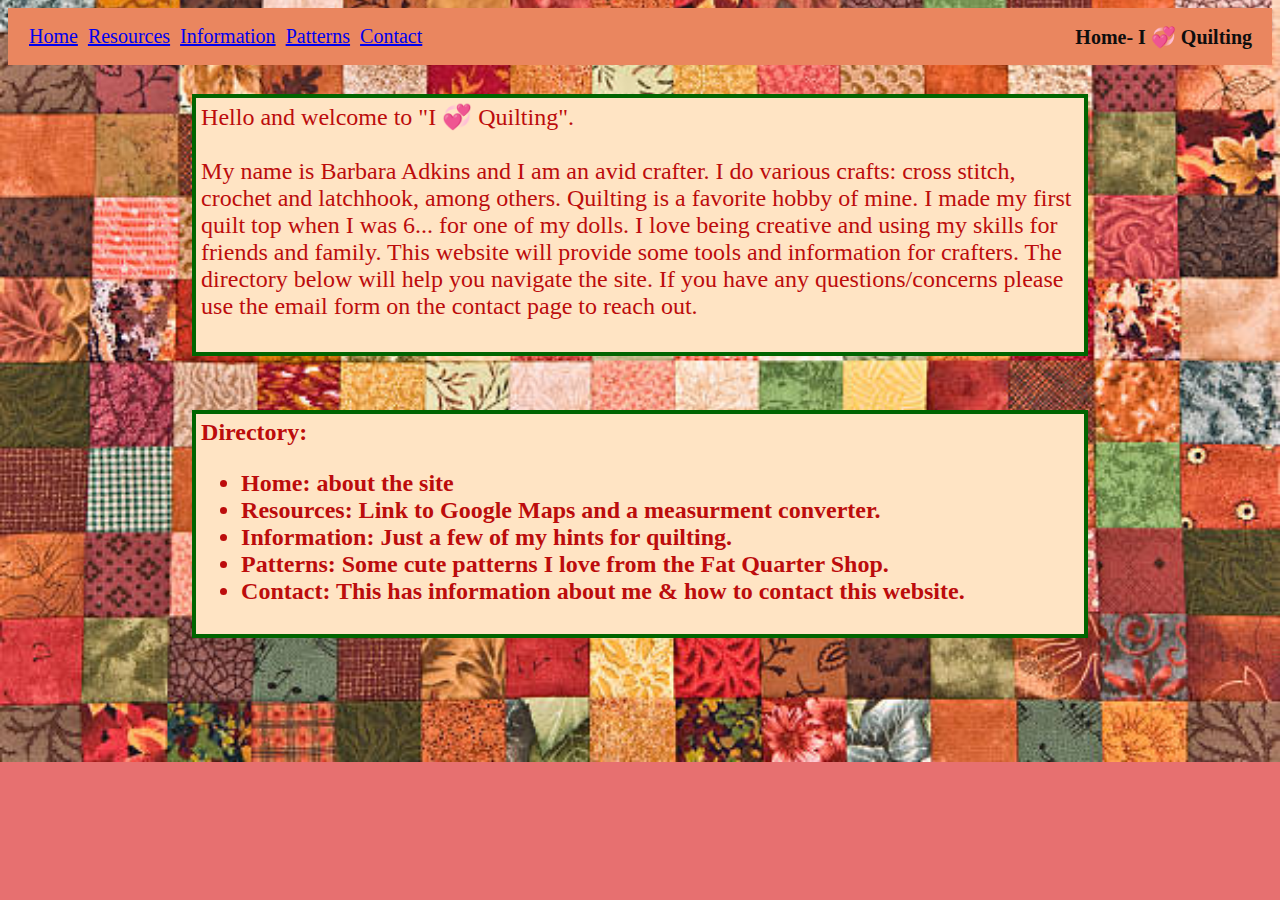
==== Index.html @ 972e587f "qr codes added to patterns page and working" ====
<!DOCTYPE html>
<html lang="en">
  <head>
    <meta
      charset="utf-8"
      name="viewport"
      content="width=device-width, initial-scale=1.0"
    />
    <title>Quilting-Home</title>
    <link rel="stylesheet" href="Home.css" />
  </head>

  <body>
    <header>
      <div class="top-nav">
        <div class="ham-menu">
          <div class="bar"></div>
          <div class="bar"></div>
          <div class="bar"></div>
        </div>

        <div class="nav-links">
          <a href="Index.html">Home</a>
          <a href="Resources.html">Resources</a>
          <a href="Information.html">Information</a>
          <a href="Patterns.html">Patterns</a>
          <a href="Contact.html">Contact</a>
        </div>
      </div>

      <h2>Home- I 💞️ Quilting</h2>
    </header>

    <main>
      <box>
        <p>
          Hello and welcome to "I 💞️ Quilting".<br />

          <br />
          My name is Barbara Adkins and I am an avid crafter. I do various
          crafts: cross stitch, crochet and latchhook, among others. Quilting is
          a favorite hobby of mine. I made my first quilt top when I was 6...
          for one of my dolls. I love being creative and using my skills for
          friends and family. This website will provide some tools and
          information for crafters. The directory below will help you navigate
          the site. If you have any questions/concerns please use the email form
          on the contact page to reach out.
          <br />
          <br />
        </p>
      </box>

      <box>
        <h2>
          <b> Directory:</b>
          <ul>
            <li>Home: about the site</li>
            <li>Resources: Link to Google Maps and a measurment converter.</li>
            <li>Information: Just a few of my hints for quilting.</li>
            <li>
              Patterns: Some cute patterns I love from the Fat Quarter Shop.
            </li>
            <li>
              Contact: This has information about me & how to contact this
              website.
            </li>
          </ul>
        </h2>
      </box>
    </main>

    <script src="mobile.js"></script>
  </body>
</html>
---- Home.css ----
/* html,
body {
  height: 100%;
  margin: 4px;
} */

body {
  display: flex;
  flex-direction: column;
  background-image: url("img/Quilt.jpg");
  background-size: cover;
  background-position: center;
  background-repeat: no-repeat;
  background-color: rgb(231, 112, 112);
}

body header h2 {
  color: rgb(15, 14, 14);
  text-align: right;
  font-family: cursive;
  font-size: 1em;
  padding-right: 20px;
}

header {
  display: flex;
  justify-content: space-between;
  align-items: center;
  width: 100%;
  background-color: #ea865f;
  font-size: 1.25em;
}

/* Define styles for the custom header */
.top-nav {
  background-color: #ea865f;
  color: #c68585;
  display: flex;
  justify-content: space-between;
  padding: 1rem;
}

/* Style for the header links container */
.nav-links {
  display: flex;
  align-items: left;
  justify-content: space-between;
}

.nav-links a {
  margin: 0 0.25em;
}

/* Style for the hamburger menu container */
.ham-menu {
  display: none; /* Initially hide the hamburger menu */
  cursor: pointer;
}

/* Style for the individual bars in the hamburger menu icon */
.bar {
  width: 25px;
  height: 3px;
  background-color: #0d0d0d;
  margin: 6px 0;
}

/* Media query for responsive design - screens with a width up to 768px */
@media only screen and (max-width: 768px) {
  /* Adjust styles for header links on smaller screens */
  .nav-links {
    display: none; /* Hide box elements on smaller screens */
    flex-direction: column;
    position: absolute;
    top: 4em;
    left: 1em;
    background-color: rgb(233, 183, 150);
    width: 90%;
  }

  /* Show header links on click for smaller screens */
  .nav-links.show {
    display: flex;
    flex-direction: column;
  }
  .nav-links.show a {
    padding: 1em;
    border: black 1px solid;
    border-radius: 10px;
  }

  /* Adjust styles for individual header links in mobile view */
  .nav-link {
    margin: 0; /* Remove margin between links in mobile view */
  }

  /* Display the hamburger menu on smaller screens */
  .ham-menu {
    display: block;
  }
}

main {
  display: flex;
  flex-direction: column;
}

box {
  display: flex;
  justify-content: center;
  align-items: center;
  padding: 5px;
}

box p,
box h2 {
  color: rgb(188, 12, 12);
  width: 70%;
  border: 4px solid;
  border-color: darkgreen;
  background-color: bisque;
  font-size: 1.5em;
  padding: 5px;
}

.Directory {
  display: list;
  color: rgb(236, 78, 144);
}
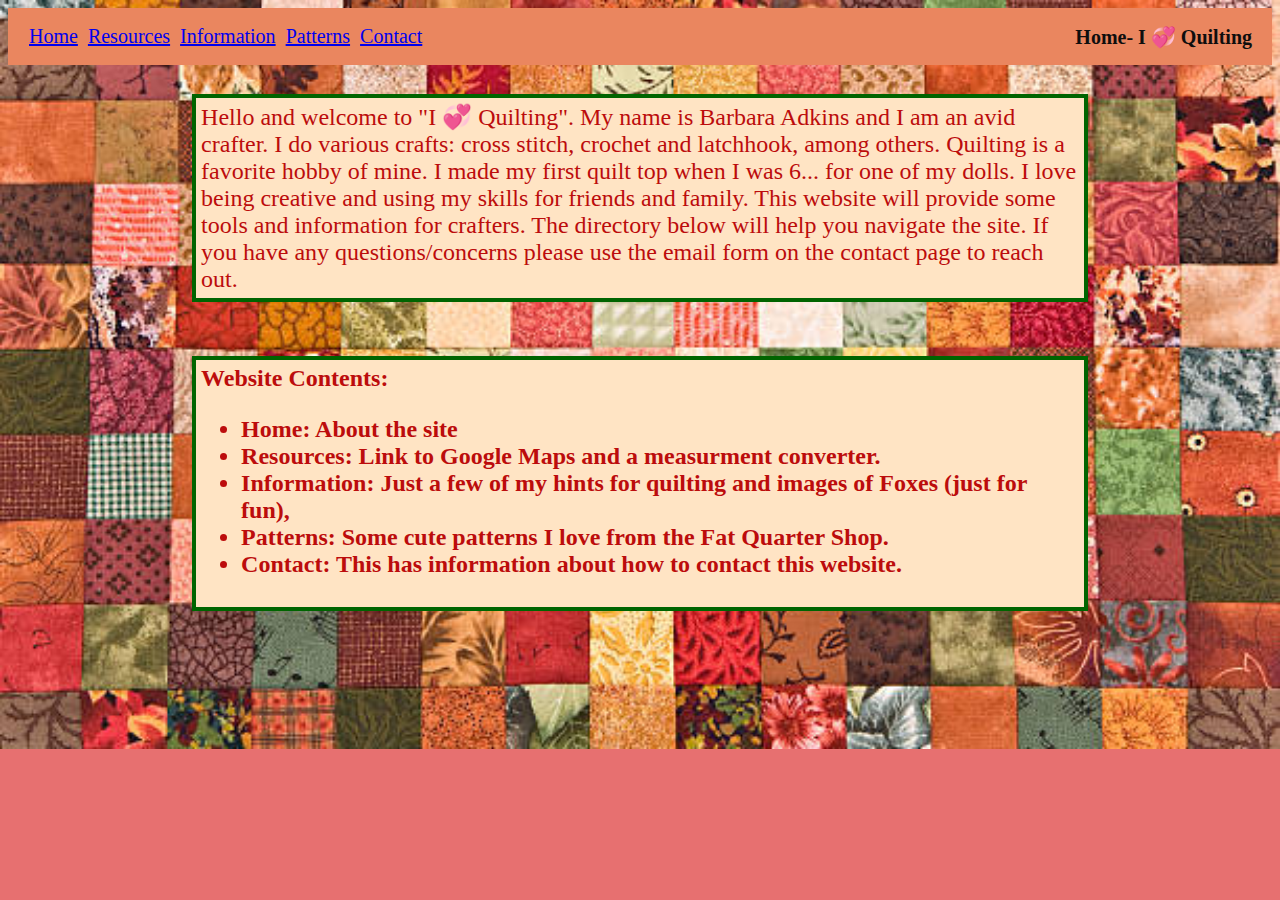
==== commit 2bcc0009: "code to  box in the patterns and qr code" ====
--- a/Index.html
+++ b/Index.html
@@ -20,7 +20,7 @@
         </div>
 
         <div class="nav-links">
-          <a href="Index.html">Home</a>
+          <a href="index.html">Home</a>
           <a href="Resources.html">Resources</a>
           <a href="Information.html">Information</a>
           <a href="Patterns.html">Patterns</a>
@@ -34,35 +34,32 @@
     <main>
       <box>
         <p>
-          Hello and welcome to "I 💞️ Quilting".<br />
-
-          <br />
-          My name is Barbara Adkins and I am an avid crafter. I do various
-          crafts: cross stitch, crochet and latchhook, among others. Quilting is
-          a favorite hobby of mine. I made my first quilt top when I was 6...
-          for one of my dolls. I love being creative and using my skills for
-          friends and family. This website will provide some tools and
-          information for crafters. The directory below will help you navigate
-          the site. If you have any questions/concerns please use the email form
-          on the contact page to reach out.
-          <br />
-          <br />
+          Hello and welcome to "I 💞️ Quilting". My name is Barbara Adkins and I
+          am an avid crafter. I do various crafts: cross stitch, crochet and
+          latchhook, among others. Quilting is a favorite hobby of mine. I made
+          my first quilt top when I was 6... for one of my dolls. I love being
+          creative and using my skills for friends and family. This website will
+          provide some tools and information for crafters. The directory below
+          will help you navigate the site. If you have any questions/concerns
+          please use the email form on the contact page to reach out.
         </p>
       </box>
 
       <box>
         <h2>
-          <b> Directory:</b>
+          <b> Website Contents:</b>
           <ul>
-            <li>Home: about the site</li>
+            <li>Home: About the site</li>
             <li>Resources: Link to Google Maps and a measurment converter.</li>
-            <li>Information: Just a few of my hints for quilting.</li>
+            <li>
+              Information: Just a few of my hints for quilting and images of
+              Foxes (just for fun),
+            </li>
             <li>
               Patterns: Some cute patterns I love from the Fat Quarter Shop.
             </li>
             <li>
-              Contact: This has information about me & how to contact this
-              website.
+              Contact: This has information about how to contact this website.
             </li>
           </ul>
         </h2>
--- a/Home.css
+++ b/Home.css
@@ -1,9 +1,3 @@
-/* html,
-body {
-  height: 100%;
-  margin: 4px;
-} */
-
 body {
   display: flex;
   flex-direction: column;
